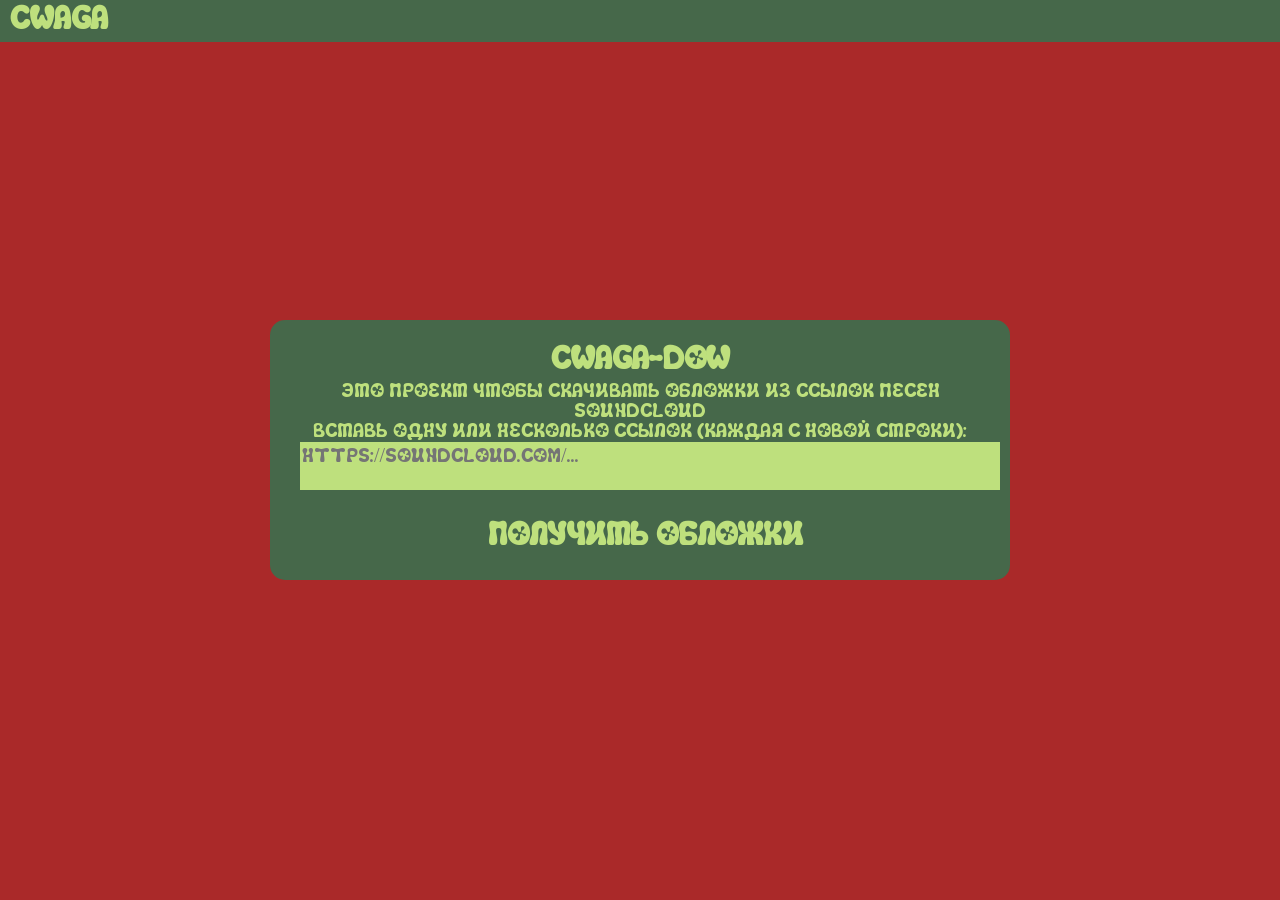
==== index.html @ c0758178 "Rename demo.html to index.html" ====
<!DOCTYPE html>
<html lang="ru">
<head>
    <meta charset="utf-8">
    <meta http-equiv="X-UA-Compatible" content="IE=edge">
    <meta name="viewport" content="width=device-width, initial-scale=1">
    <meta name="robots" content="noindex, noarchive">
    <meta name="format-detection" content="telephone=no">
    <title>Transfonter demo</title>
    <link href="stylesheet.css" rel="stylesheet">
    <style>
        * {
            user-select: none;
        }
    </style>
</head>
<body style="overflow-x: hidden;">
    <div class="container">
        <h1 style="font-family: 'Lepka'; font-weight: bold; font-style: normal;padding: 5px 30px; font-size: 2rem ">CWAGA</h1>
    </div>
    <div class="card">
        <h2 style="font-family: 'Lepka'; font-weight: bold; font-style: normal;padding: 5px 30px; font-size: 2rem">CWAGA-DOW</h2>
        <p>это проект чтобы скaчивaть обложки из ссылок песен SoundCloud</p>
        <p>Встaвь одну или несколько ссылок (кaждaя с новой строки):</p>
        <textarea id="links" placeholder="https://soundcloud.com/..."></textarea>
        <button style="font-family: 'Lepka'; font-weight: bold; font-style: normal;padding: 5px 30px; font-size: 2rem" onclick="downloadCovers()" type="button">Получить обложки</button>
        <div class="covers" id="results"></div>
    </div>
    <script src="script.js"></script>
</body>
</html>
---- stylesheet.css ----
@font-face {
    font-family: 'Lepka';
    src: url('Lepka-Regular.woff2') format('woff2');
    font-weight: normal;
    font-style: normal;
    font-display: swap;
}
        html, body, div, span, applet, object, iframe,
        h1, h2, h3, h4, h5, h6, p, blockquote, pre,
        a, abbr, acronym, address, big, cite, code,
        del, dfn, em, img, ins, kbd, q, s, samp,
        small, strike, strong, sub, sup, tt, var,
        b, u, i, center,
        dl, dt, dd, ol, ul, li,
        fieldset, form, label, legend,
        table, caption, tbody, tfoot, thead, tr, th, td,
        article, aside, canvas, details, embed,
        figure, figcaption, footer, header, hgroup,
        menu, nav, output, ruby, section, summary,
        time, mark, audio, video {
            margin: 0;
            padding: 0;
            border: 0;
            font-size: 100%;
            font: inherit;
            vertical-align: baseline;
        }
        /* HTML5 display-role reset for older browsers */
        article, aside, details, figcaption, figure,
        footer, header, hgroup, menu, nav, section {
            display: block;
        }
        body {
            line-height: 1;
        }
        ol, ul {
            list-style: none;
        }
        blockquote, q {
            quotes: none;
        }
        blockquote:before, blockquote:after,
        q:before, q:after {
            content: '';
            content: none;
        }
        table {
            border-collapse: collapse;
            border-spacing: 0;
        }
        /* demo styles */
        body {
            background: #853131;
            color: #000;
        }  
        .page {
            background: #fff;
            width: 920px;
            margin: 0 auto;
            padding: 20px 20px 0 20px;
            overflow: hidden;
        }
        .font-container {
            overflow-x: auto;
            overflow-y: hidden;
            margin-bottom: 40px;
            line-height: 1.3;
            white-space: nowrap;
            padding-bottom: 5px;
        }
        h1 {
            position: relative;
            background: #46684a;
            font-size: 32px;
            color: #bee07d;
            padding: 10px 20px;
            margin: 0 -20px 12px -20px;
        }
        .letters {
            font-size: 25px;
            margin-bottom: 20px;
        }
        .s10:before {
            content: '10px';
        }
        .s11:before {
            content: '11px';
        }
        .s12:before {
            content: '12px';
        }
        .s14:before {
            content: '14px';
        }
        .s18:before {
            content: '18px';
        }
        .s24:before {
            content: '24px';
        }
        .s30:before {
            content: '30px';
        }
        .s36:before {
            content: '36px';
        }
        .s48:before {
            content: '48px';
        }
        .s60:before {
            content: '60px';
        }
        .s72:before {
            content: '72px';
        }
        .s10:before, .s11:before, .s12:before, .s14:before,
        .s18:before, .s24:before, .s30:before, .s36:before,
        .s48:before, .s60:before, .s72:before {
            font-family: Arial, sans-serif;
            font-size: 10px;
            font-weight: normal;
            font-style: normal;
            color: #999;
            padding-right: 6px;
        }
        pre {
            display: block;
            padding: 9px;
            margin: 0 0 12px;
            font-family: Monaco, Menlo, Consolas, "Courier New", monospace;
            font-size: 13px;
            line-height: 1.428571429;
            color: #333;
            font-weight: normal;
            font-style: normal;
            background-color: #c94040;
            border: 1px solid #a31919;
            overflow-x: auto;
            border-radius: 4px;
        }
        /* responsive */
        @media (max-width: 959px) {
            .page {
                width: auto;
                margin: 0;
            }
        }
body {
    background: #aa2929;
    color: #bee07d;
}
button {
    transform: translateY(20px);
    transition: all 0.3s ease;
    font-family: 'Lepka';
    font-size: 20px;
    border: none;
    color: #bee07d;
    cursor: pointer;
    margin-left: 10px;
    background-color: transparent;
    &:hover {
        color: #12b1a9;
        transform: translateY(15px);
    }
    &:active {
        color: #9b3232;
        transform: translateY(25px);
    }
}
button1 {
    transform: translateY(5px);
    transition: all 0.3s ease;
    font-family: 'Lepka';
    font-size: 20px;
    border: none;
    color: #bee07d;
    cursor: pointer;
    margin-left: 10px;
    background-color: transparent;
    &:hover {
        color: #bee07d;
        transform: translateY(2px);
        transition: all 0.3s ease;
    }
    &:active {
        color: #9b3232;
        transform: translateY (213px);
        transition: all 0.3s ease;

    }
}
.card {
    word-wrap: break-word;
    position: absolute;
    top: 50%;
    left: 50%;
    transform: translate(-50%, -50%);
    width: 100%;
    max-width: 700px;
    padding: 20px;
    background-color: #46684a;
    color: #bee07d;
    font-family: 'Lepka';
    font-size: 20px;
    text-align: center;
    border-radius: 15px;
    overflow-y: hidden;
    
}

input {
    width: 300px;
    height: 40px;
    font-family: 'Lepka';
    font-size: 20px;
    border: none;
    color: #6b26a3ce;
    cursor: pointer;
    transition: all 0.3s ease;
    margin-left: 10px;
    background-color: #bee07d;
}

input:hover {
    color: #12b1a9;
    transform: translateY(3px);
}

input:active {
    color: #9b3232;
    transform: translateY(3px);
}

circle {
    fill: none;
    stroke: #c8e620;
    stroke-width:1;
    cx: 150;
    cy: 150;
    r: 150;
    background-color: #c8e620;
    
}
    
textarea {
    max-height: 200px;
    font-family: 'Lepka';
    font-size: 20px;
    border: none;
    color: #6b26a3ce;
    cursor: pointer;
    transition: all 0.3s ease;
    margin-left: 10px;
    background-color:#bee07d;
    resize: none;
    width: 100%;
    height: 100%;
    box-sizing: border-box;
    &:hover {
        color: #12b1a9;
        justify-content: flex-end;
    }
    &:active {
        color: #9b3232;
        justify-content: flex-end;
    }
}
textarea::-webkit-scrollbar {
    width: 100%; 
}


.covers {
    display: flex;
    flex-wrap: wrap;
    justify-content: center;
    gap: 20px;
    margin-top: 20px;
    max-height: 500px;
    overflow-y: auto;
}

.cover-box {
    display: flex;
    flex-direction: column;
    align-items: center;
    width: 150px;
    transition: max-height 0.5s ease-in-out;
}

.cover-wrapper {
    position: relative;
    width: 150px;
    height: 150px;
    overflow: hidden;
    border-radius: 10px;
    transition: transform 1s ease-in-out;
}

.covers {
    scrollbar-width: thin;
    scrollbar-color: #bee07d #46684a;
}

.covers::-webkit-scrollbar {
    width: 10px;
}

.covers::-webkit-scrollbar-track {
    background-color: #46684a;
}

.covers::-webkit-scrollbar-thumb {
    background-color: #bee07d;
    border-radius: 10px;
}

.cover-wrapper img {
    width: 100%;
    height: 100%;
    object-fit: cover;
    transition: transform 0.3s ease-in-out;
    border-radius: 10px;
    box-shadow: 0 0 10px rgba(0, 0, 0, 0.4);
}

.cover-wrapper:hover img {
    transform: scale(1.05);
}

.download-btn {
    position: absolute;
    bottom: 8px;
    right: 8px;
    background-color: rgba(0, 0, 0, 0.7);
    color: #fff;
    padding: 4px 8px;
    font-size: 12px;
    border-radius: 4px;
    opacity: 0;
    text-decoration: none;
    transition: opacity 0.3s ease-in-out;
}

.cover-wrapper:hover .download-btn {
    opacity: 1;
}

.cover-box p {
    margin-top: 5px;
    font-family: 'Lepka';
    font-size: 15px;
    color: #bee07d;
    text-align: center;
    transition: max-height 0.5s ease-in-out;
}

.cover-box img {
    transition: opacity 0.5s ease-in-out;
}

.cover-box img.loaded {
    opacity: 1;
    transform: scale(1.05);
    transition: transform 0.3s ease-in-out;
    
}
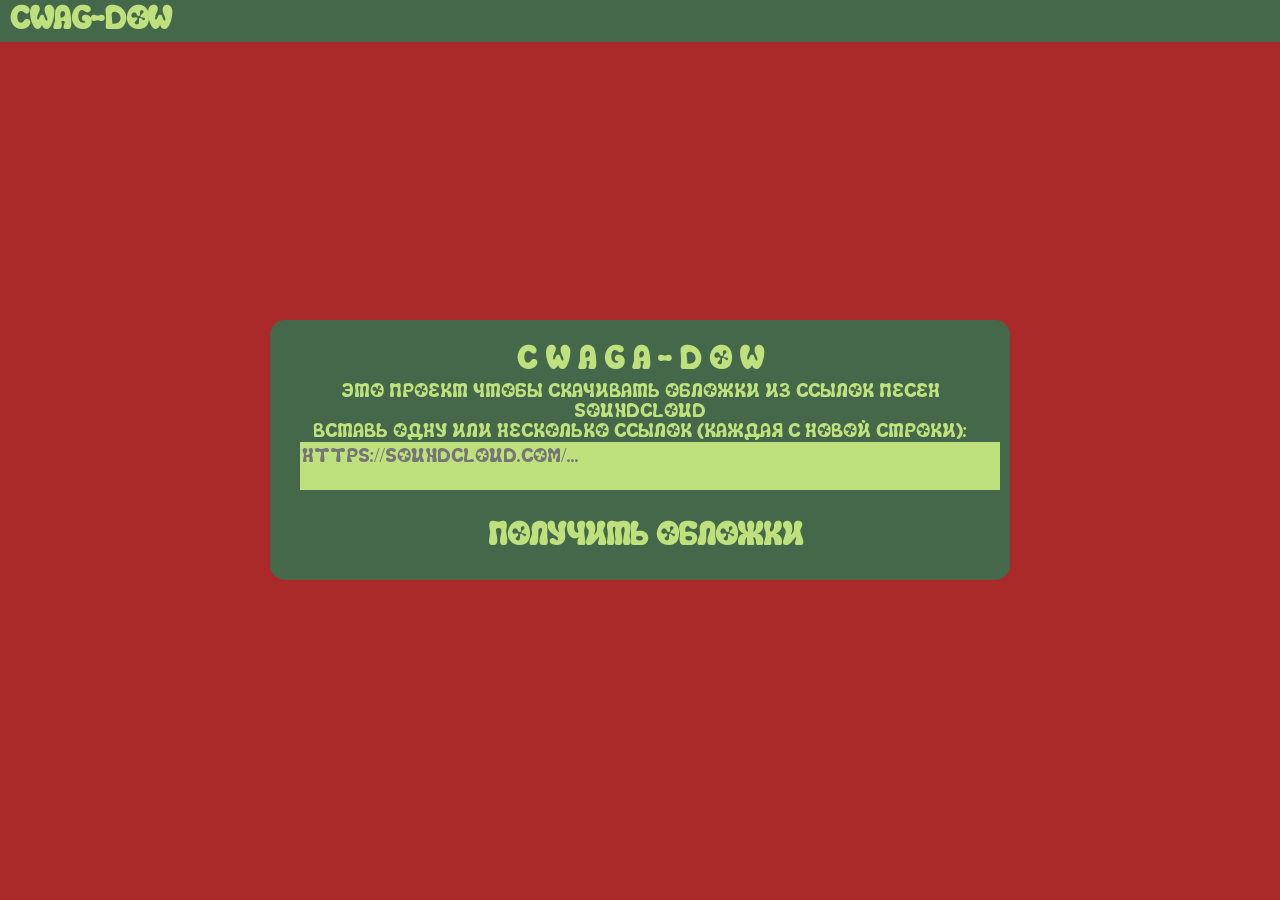
==== commit b566f9eb: "Update index.html" ====
--- a/index.html
+++ b/index.html
@@ -12,14 +12,26 @@
         * {
             user-select: none;
         }
-    </style>
+    </style> 
 </head>
 <body style="overflow-x: hidden;">
     <div class="container">
-        <h1 style="font-family: 'Lepka'; font-weight: bold; font-style: normal;padding: 5px 30px; font-size: 2rem ">CWAGA</h1>
+        <h1 style="font-family: 'Lepka'; font-weight: bold; font-style: normal;padding: 5px 30px; font-size: 2rem ">
+            CWAG-DOW
+        </h1>
     </div>
     <div class="card">
-        <h2 style="font-family: 'Lepka'; font-weight: bold; font-style: normal;padding: 5px 30px; font-size: 2rem">CWAGA-DOW</h2>
+        <h2 style="font-family: 'Lepka'; font-weight: bold; font-style: normal;padding: 5px 30px; font-size: 2rem">
+            <span>C</span>
+            <span>W</span>
+            <span>A</span>
+            <span>G</span>
+            <span>A</span>
+            <span>-</span>
+            <span>D</span>
+            <span>O</span>
+            <span>W</span>
+        </h2>
         <p>это проект чтобы скaчивaть обложки из ссылок песен SoundCloud</p>
         <p>Встaвь одну или несколько ссылок (кaждaя с новой строки):</p>
         <textarea id="links" placeholder="https://soundcloud.com/..."></textarea>
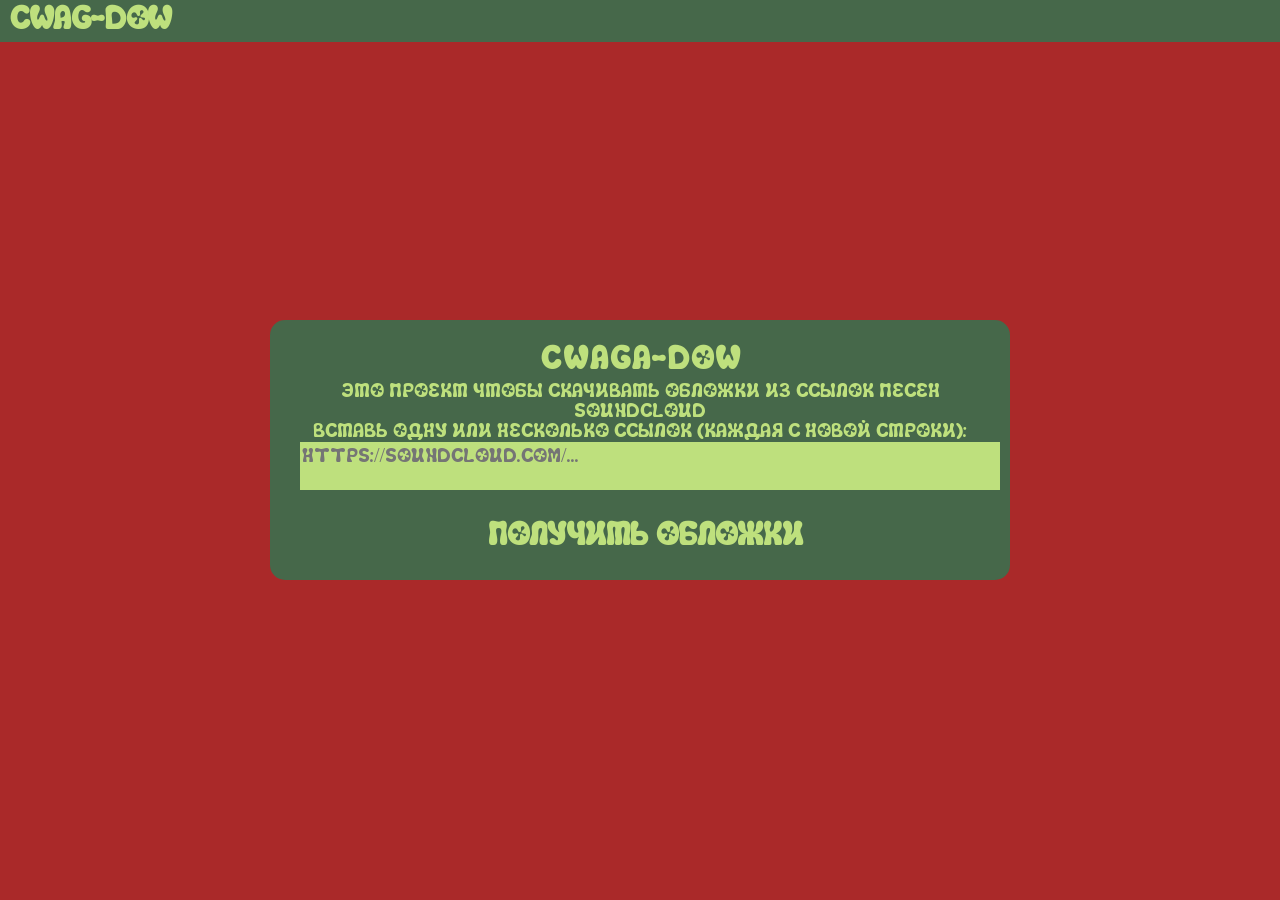
==== commit 546a6950: "Update index.html" ====
--- a/index.html
+++ b/index.html
@@ -1,43 +1 @@
-<!DOCTYPE html>
-<html lang="ru">
-<head>
-    <meta charset="utf-8">
-    <meta http-equiv="X-UA-Compatible" content="IE=edge">
-    <meta name="viewport" content="width=device-width, initial-scale=1">
-    <meta name="robots" content="noindex, noarchive">
-    <meta name="format-detection" content="telephone=no">
-    <title>Transfonter demo</title>
-    <link href="stylesheet.css" rel="stylesheet">
-    <style>
-        * {
-            user-select: none;
-        }
-    </style> 
-</head>
-<body style="overflow-x: hidden;">
-    <div class="container">
-        <h1 style="font-family: 'Lepka'; font-weight: bold; font-style: normal;padding: 5px 30px; font-size: 2rem ">
-            CWAG-DOW
-        </h1>
-    </div>
-    <div class="card">
-        <h2 style="font-family: 'Lepka'; font-weight: bold; font-style: normal;padding: 5px 30px; font-size: 2rem">
-            <span>C</span>
-            <span>W</span>
-            <span>A</span>
-            <span>G</span>
-            <span>A</span>
-            <span>-</span>
-            <span>D</span>
-            <span>O</span>
-            <span>W</span>
-        </h2>
-        <p>это проект чтобы скaчивaть обложки из ссылок песен SoundCloud</p>
-        <p>Встaвь одну или несколько ссылок (кaждaя с новой строки):</p>
-        <textarea id="links" placeholder="https://soundcloud.com/..."></textarea>
-        <button style="font-family: 'Lepka'; font-weight: bold; font-style: normal;padding: 5px 30px; font-size: 2rem" onclick="downloadCovers()" type="button">Получить обложки</button>
-        <div class="covers" id="results"></div>
-    </div>
-    <script src="script.js"></script>
-</body>
-</html>
+<!DOCTYPE html> <html lang="ru"> <head> <meta charset="utf-8"> <meta http-equiv="X-UA-Compatible" content="IE=edge"> <meta name="viewport" content="width=device-width, initial-scale=1"> <meta name="robots" content="noindex, noarchive"> <meta name="format-detection" content="telephone=no"> <title>Transfonter demo</title> <link href="stylesheet.css" rel="stylesheet"> <style> * { user-select: none; } </style> </head> <body style="overflow-x: hidden;"> <div class="container"> <h1 style="font-family: 'Lepka'; font-weight: bold; font-style: normal;padding: 5px 30px; font-size: 2rem "> CWAG-DOW </h1> </div> <div class="card"> <h2 style="font-family: 'Lepka'; font-weight: bold; font-style: normal;padding: 5px 30px; font-size: 2rem"> <span>C</span> <span>W</span> <span>A</span> <span>G</span> <span>A</span> <span>-</span> <span>D</span> <span>O</span> <span>W</span> </h2> <p>это проект чтобы скaчивaть обложки из ссылок песен SoundCloud</p> <p>Встaвь одну или несколько ссылок (кaждaя с новой строки):</p> <textarea id="links" placeholder="https://soundcloud.com/..."></textarea> <button style="font-family: 'Lepka'; font-weight: bold; font-style: normal;padding: 5px 30px; font-size: 2rem" onclick="downloadCovers()" type="button">Получить обложки</button> <div class="covers" id="results"></div> </div> <script src="script.js"></script> </body> </html>
--- a/stylesheet.css
+++ b/stylesheet.css
@@ -185,11 +185,11 @@
     }
     &:active {
         color: #9b3232;
-        transform: translateY (213px);
+        transform: translateY(4px);
         transition: all 0.3s ease;
-
-    }
-}
+    }
+}
+
 .card {
     word-wrap: break-word;
     position: absolute;
@@ -236,7 +236,7 @@
     fill: none;
     stroke: #c8e620;
     stroke-width:1;
-    cx: 150;
+    cx: 1кук50;
     cy: 150;
     r: 150;
     background-color: #c8e620;
@@ -353,6 +353,7 @@
     font-size: 15px;
     color: #bee07d;
     text-align: center;
+
     transition: max-height 0.5s ease-in-out;
 }
 
@@ -367,4 +368,27 @@
     
 }
 
-
+span {
+    color: #bee07d;
+    font-family: 'Lepka';
+    font-size: 2rem;
+    font-weight: bold;
+    font-style: normal;
+    margin: 0 -3px;
+    padding: 0;
+    transition: all 0.3s ease;
+    display: inline-block; 
+}
+
+span:hover {
+    transform: translateY(-4px) scale(1.05); 
+    cursor: pointer;
+    color: #12b1a9;
+}
+
+span:active {
+    transform: translateY(-4px) scale(0.98); 
+    cursor: pointer;
+    color: #12b1a9;
+}
+
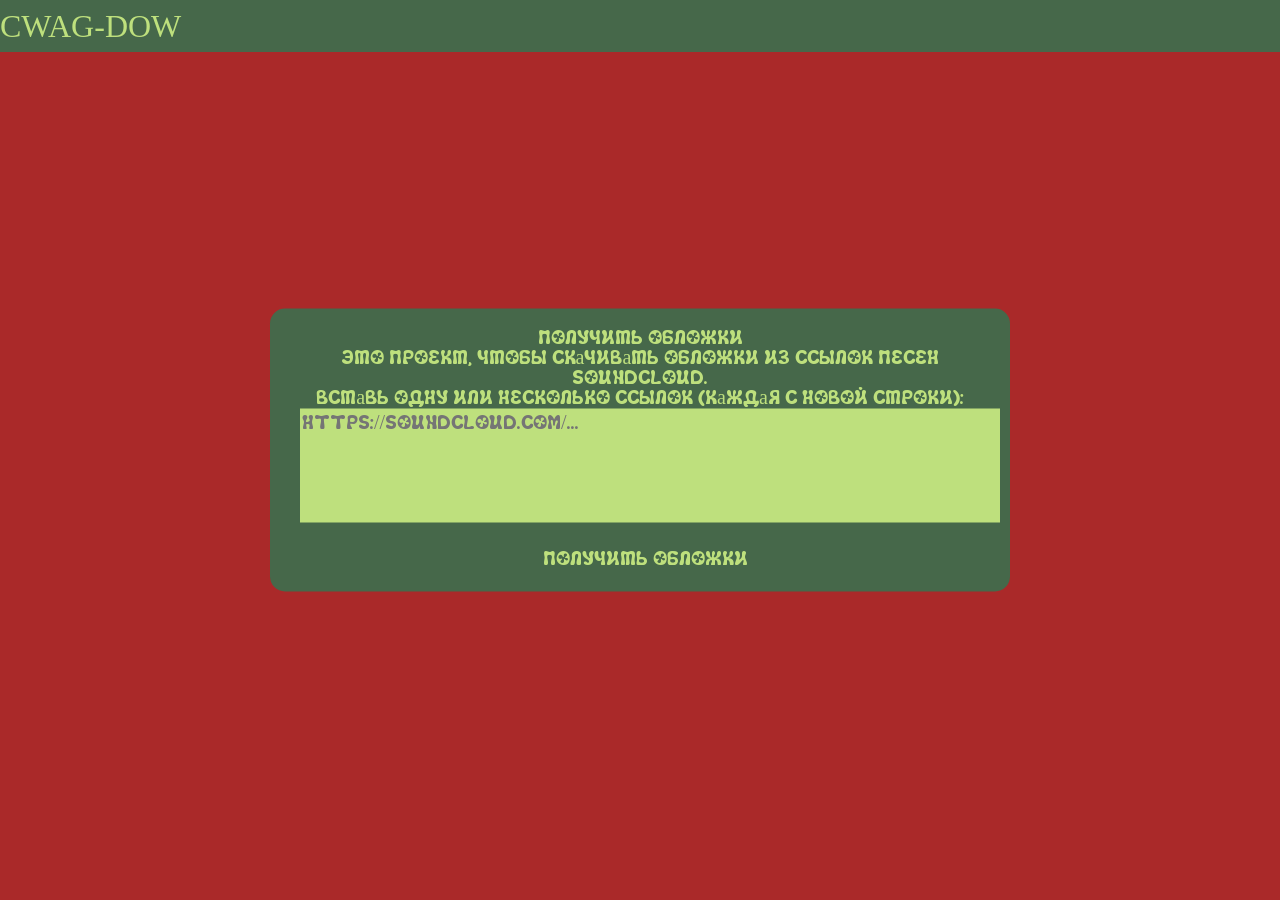
==== commit de0f6ab1: "Update index.html" ====
--- a/index.html
+++ b/index.html
@@ -1 +1,41 @@
-<!DOCTYPE html> <html lang="ru"> <head> <meta charset="utf-8"> <meta http-equiv="X-UA-Compatible" content="IE=edge"> <meta name="viewport" content="width=device-width, initial-scale=1"> <meta name="robots" content="noindex, noarchive"> <meta name="format-detection" content="telephone=no"> <title>Transfonter demo</title> <link href="stylesheet.css" rel="stylesheet"> <style> * { user-select: none; } </style> </head> <body style="overflow-x: hidden;"> <div class="container"> <h1 style="font-family: 'Lepka'; font-weight: bold; font-style: normal;padding: 5px 30px; font-size: 2rem "> CWAG-DOW </h1> </div> <div class="card"> <h2 style="font-family: 'Lepka'; font-weight: bold; font-style: normal;padding: 5px 30px; font-size: 2rem"> <span>C</span> <span>W</span> <span>A</span> <span>G</span> <span>A</span> <span>-</span> <span>D</span> <span>O</span> <span>W</span> </h2> <p>это проект чтобы скaчивaть обложки из ссылок песен SoundCloud</p> <p>Встaвь одну или несколько ссылок (кaждaя с новой строки):</p> <textarea id="links" placeholder="https://soundcloud.com/..."></textarea> <button style="font-family: 'Lepka'; font-weight: bold; font-style: normal;padding: 5px 30px; font-size: 2rem" onclick="downloadCovers()" type="button">Получить обложки</button> <div class="covers" id="results"></div> </div> <script src="script.js"></script> </body> </html>
+<!DOCTYPE html>
+<html lang="ru">
+<head>
+    <meta charset="utf-8">
+    <meta http-equiv="X-UA-Compatible" content="IE=edge">
+    <meta name="viewport" content="width=device-width, initial-scale=1">
+    <meta name="robots" content="noindex, noarchive">
+    <meta name="format-detection" content="telephone=no">
+    
+    <title>CWAG-DOW - Загрузчик обложек SoundCloud</title>
+    
+    <link href="stylesheet.css" rel="stylesheet">
+    </head>
+<body>
+
+    <header class="container">
+        <h1>CWAG-DOW</h1>
+    </header>
+
+    <main class="card">
+        
+        <h2>Получить обложки</h2>
+        
+        <p>Это проект, чтобы скачивать обложки из ссылок песен SoundCloud.</p>
+
+        <form id="download-form">
+            
+            <label for="links">Вставь одну или несколько ссылок (каждая с новой строки):</label>
+            
+            <textarea id="links" name="links" placeholder="https://soundcloud.com/..." rows="5" required></textarea>
+            
+            <button id="download-btn" type="submit">Получить обложки</button>
+        </form>
+
+        <div class="covers" id="results" aria-live="polite">
+            </div>
+    </main>
+
+    <script src="script.js"></script>
+</body>
+</html>
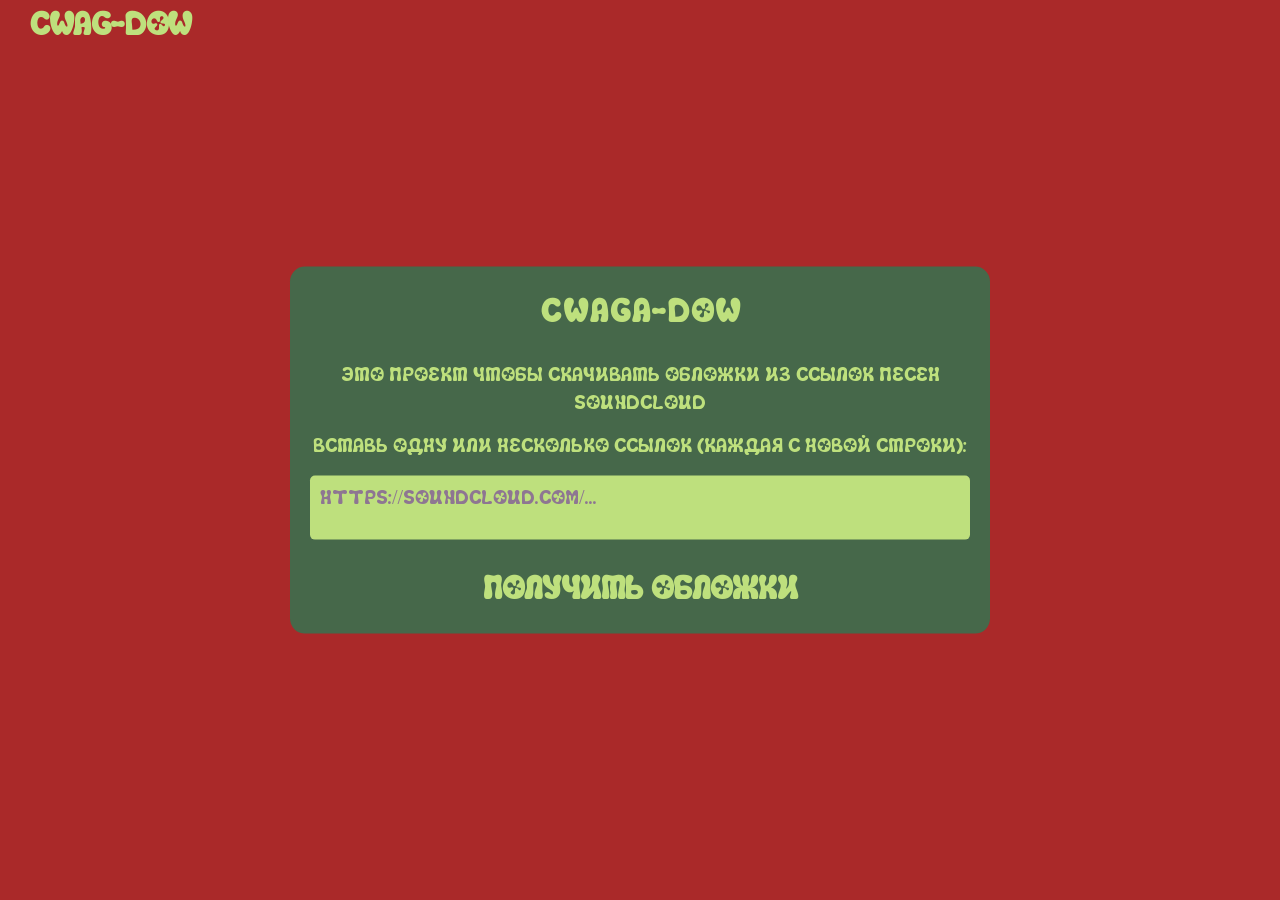
==== commit 419d2282: "Update index.html" ====
--- a/index.html
+++ b/index.html
@@ -1,41 +1 @@
-<!DOCTYPE html>
-<html lang="ru">
-<head>
-    <meta charset="utf-8">
-    <meta http-equiv="X-UA-Compatible" content="IE=edge">
-    <meta name="viewport" content="width=device-width, initial-scale=1">
-    <meta name="robots" content="noindex, noarchive">
-    <meta name="format-detection" content="telephone=no">
-    
-    <title>CWAG-DOW - Загрузчик обложек SoundCloud</title>
-    
-    <link href="stylesheet.css" rel="stylesheet">
-    </head>
-<body>
-
-    <header class="container">
-        <h1>CWAG-DOW</h1>
-    </header>
-
-    <main class="card">
-        
-        <h2>Получить обложки</h2>
-        
-        <p>Это проект, чтобы скачивать обложки из ссылок песен SoundCloud.</p>
-
-        <form id="download-form">
-            
-            <label for="links">Вставь одну или несколько ссылок (каждая с новой строки):</label>
-            
-            <textarea id="links" name="links" placeholder="https://soundcloud.com/..." rows="5" required></textarea>
-            
-            <button id="download-btn" type="submit">Получить обложки</button>
-        </form>
-
-        <div class="covers" id="results" aria-live="polite">
-            </div>
-    </main>
-
-    <script src="script.js"></script>
-</body>
-</html>
+<!DOCTYPE html> <html lang="ru"> <head> <meta charset="utf-8"> <meta http-equiv="X-UA-Compatible" content="IE=edge"> <meta name="viewport" content="width=device-width, initial-scale=1"> <meta name="robots" content="noindex, noarchive"> <meta name="format-detection" content="telephone=no"> <title>Transfonter demo</title> <link href="stylesheet.css" rel="stylesheet"> <style> * { user-select: none; } </style> </head> <body style="overflow-x: hidden;"> <div class="container"> <h1 style="font-family: 'Lepka'; font-weight: bold; font-style: normal;padding: 5px 30px; font-size: 2rem "> CWAG-DOW </h1> </div> <div class="card"> <h2 style="font-family: 'Lepka'; font-weight: bold; font-style: normal;padding: 5px 30px; font-size: 2rem"> <span>C</span> <span>W</span> <span>A</span> <span>G</span> <span>A</span> <span>-</span> <span>D</span> <span>O</span> <span>W</span> </h2> <p>это проект чтобы скaчивaть обложки из ссылок песен SoundCloud</p> <p>Встaвь одну или несколько ссылок (кaждaя с новой строки):</p> <textarea id="links" placeholder="https://soundcloud.com/..."></textarea> <button style="font-family: 'Lepka'; font-weight: bold; font-style: normal;padding: 5px 30px; font-size: 2rem" onclick="downloadCovers()" type="button">Получить обложки</button> <div class="covers" id="results"></div> </div> <script src="script.js"></script> </body> </html>
--- a/stylesheet.css
+++ b/stylesheet.css
@@ -5,191 +5,95 @@
     font-style: normal;
     font-display: swap;
 }
-        html, body, div, span, applet, object, iframe,
-        h1, h2, h3, h4, h5, h6, p, blockquote, pre,
-        a, abbr, acronym, address, big, cite, code,
-        del, dfn, em, img, ins, kbd, q, s, samp,
-        small, strike, strong, sub, sup, tt, var,
-        b, u, i, center,
-        dl, dt, dd, ol, ul, li,
-        fieldset, form, label, legend,
-        table, caption, tbody, tfoot, thead, tr, th, td,
-        article, aside, canvas, details, embed,
-        figure, figcaption, footer, header, hgroup,
-        menu, nav, output, ruby, section, summary,
-        time, mark, audio, video {
-            margin: 0;
-            padding: 0;
-            border: 0;
-            font-size: 100%;
-            font: inherit;
-            vertical-align: baseline;
-        }
-        /* HTML5 display-role reset for older browsers */
-        article, aside, details, figcaption, figure,
-        footer, header, hgroup, menu, nav, section {
-            display: block;
-        }
-        body {
-            line-height: 1;
-        }
-        ol, ul {
-            list-style: none;
-        }
-        blockquote, q {
-            quotes: none;
-        }
-        blockquote:before, blockquote:after,
-        q:before, q:after {
-            content: '';
-            content: none;
-        }
-        table {
-            border-collapse: collapse;
-            border-spacing: 0;
-        }
-        /* demo styles */
-        body {
-            background: #853131;
-            color: #000;
-        }  
-        .page {
-            background: #fff;
-            width: 920px;
-            margin: 0 auto;
-            padding: 20px 20px 0 20px;
-            overflow: hidden;
-        }
-        .font-container {
-            overflow-x: auto;
-            overflow-y: hidden;
-            margin-bottom: 40px;
-            line-height: 1.3;
-            white-space: nowrap;
-            padding-bottom: 5px;
-        }
-        h1 {
-            position: relative;
-            background: #46684a;
-            font-size: 32px;
-            color: #bee07d;
-            padding: 10px 20px;
-            margin: 0 -20px 12px -20px;
-        }
-        .letters {
-            font-size: 25px;
-            margin-bottom: 20px;
-        }
-        .s10:before {
-            content: '10px';
-        }
-        .s11:before {
-            content: '11px';
-        }
-        .s12:before {
-            content: '12px';
-        }
-        .s14:before {
-            content: '14px';
-        }
-        .s18:before {
-            content: '18px';
-        }
-        .s24:before {
-            content: '24px';
-        }
-        .s30:before {
-            content: '30px';
-        }
-        .s36:before {
-            content: '36px';
-        }
-        .s48:before {
-            content: '48px';
-        }
-        .s60:before {
-            content: '60px';
-        }
-        .s72:before {
-            content: '72px';
-        }
-        .s10:before, .s11:before, .s12:before, .s14:before,
-        .s18:before, .s24:before, .s30:before, .s36:before,
-        .s48:before, .s60:before, .s72:before {
-            font-family: Arial, sans-serif;
-            font-size: 10px;
-            font-weight: normal;
-            font-style: normal;
-            color: #999;
-            padding-right: 6px;
-        }
-        pre {
-            display: block;
-            padding: 9px;
-            margin: 0 0 12px;
-            font-family: Monaco, Menlo, Consolas, "Courier New", monospace;
-            font-size: 13px;
-            line-height: 1.428571429;
-            color: #333;
-            font-weight: normal;
-            font-style: normal;
-            background-color: #c94040;
-            border: 1px solid #a31919;
-            overflow-x: auto;
-            border-radius: 4px;
-        }
-        /* responsive */
-        @media (max-width: 959px) {
-            .page {
-                width: auto;
-                margin: 0;
-            }
-        }
+
+/* 1. CSS Reset (Оставлен без изменений) */
+html, body, div, span, applet, object, iframe,
+h1, h2, h3, h4, h5, h6, p, blockquote, pre,
+a, abbr, acronym, address, big, cite, code,
+del, dfn, em, img, ins, kbd, q, s, samp,
+small, strike, strong, sub, sup, tt, var,
+b, u, i, center,
+dl, dt, dd, ol, ul, li,
+fieldset, form, label, legend,
+table, caption, tbody, tfoot, thead, tr, th, td,
+article, aside, canvas, details, embed,
+figure, figcaption, footer, header, hgroup,
+menu, nav, output, ruby, section, summary,
+time, mark, audio, video {
+    margin: 0;
+    padding: 0;
+    border: 0;
+    font-size: 100%;
+    font: inherit;
+    vertical-align: baseline;
+}
+article, aside, details, figcaption, figure,
+footer, header, hgroup, menu, nav, section {
+    display: block;
+}
+body {
+    line-height: 1;
+}
+ol, ul {
+    list-style: none;
+}
+blockquote, q {
+    quotes: none;
+}
+blockquote:before, blockquote:after,
+q:before, q:after {
+    content: '';
+    content: none;
+}
+table {
+    border-collapse: collapse;
+    border-spacing: 0;
+}
+/* ----- Конец CSS Reset ----- */
+
+
+/* 2. Основные стили страницы */
 body {
     background: #aa2929;
     color: #bee07d;
-}
-button {
-    transform: translateY(20px);
-    transition: all 0.3s ease;
-    font-family: 'Lepka';
+    font-family: 'Lepka', sans-serif; /* Базовый шрифт для всего */
     font-size: 20px;
-    border: none;
-    color: #bee07d;
-    cursor: pointer;
-    margin-left: 10px;
-    background-color: transparent;
-    &:hover {
-        color: #12b1a9;
-        transform: translateY(15px);
-    }
-    &:active {
-        color: #9b3232;
-        transform: translateY(25px);
-    }
-}
-button1 {
-    transform: translateY(5px);
-    transition: all 0.3s ease;
-    font-family: 'Lepka';
-    font-size: 20px;
-    border: none;
-    color: #bee07d;
-    cursor: pointer;
-    margin-left: 10px;
-    background-color: transparent;
-    &:hover {
-        color: #bee07d;
-        transform: translateY(2px);
-        transition: all 0.3s ease;
-    }
-    &:active {
-        color: #9b3232;
-        transform: translateY(4px);
-        transition: all 0.3s ease;
-    }
-}
-
+    line-height: 1.4;
+    overflow-x: hidden; /* Перенесено из inline-стиля <body> */
+}
+
+/* 3. Стили для новой HTML-структуры (header, h1, form...) */
+header {
+    text-align: center;
+    padding: 20px 0;
+}
+
+h1 {
+    font-family: 'Lepka';
+    font-weight: bold;
+    font-style: normal;
+    padding: 5px 30px;
+    font-size: 2rem;
+    color: #bee07d;
+}
+
+h2 {
+    margin-bottom: 20px;
+}
+
+p, label {
+    margin-bottom: 15px;
+    display: block; /* Чтобы label был над textarea */
+}
+
+form {
+    display: flex;
+    flex-direction: column;
+    align-items: center;
+    gap: 20px; /* Пространство между textarea и кнопкой */
+}
+
+/* 4. Стили проекта (card, textarea, button...) */
 .card {
     word-wrap: break-word;
     position: absolute;
@@ -206,9 +110,77 @@
     text-align: center;
     border-radius: 15px;
     overflow-y: hidden;
-    
-}
-
+    box-sizing: border-box; /* Добавлено для лучшего расчета padding */
+}
+
+textarea {
+    max-height: 200px;
+    font-family: 'Lepka';
+    font-size: 20px;
+    border: none;
+    color: #6b26a3ce;
+    cursor: pointer;
+    transition: all 0.3s ease;
+    background-color: #bee07d;
+    resize: none;
+    width: 100%;
+    box-sizing: border-box; /* Важно для width: 100% */
+    padding: 10px; /* Добавлен внутренний отступ */
+    border-radius: 5px; /* Добавлено скругление */
+    /* Удален 'height: 100%' и 'margin-left: 10px' */
+}
+
+/* ИСПРАВЛЕНО: 'textarea:hover' вместо 'textarea &:hover' */
+textarea:hover {
+    color: #12b1a9;
+    /* Удален невалидный 'justify-content: flex-end;' */
+}
+
+/* ИСПРАВЛЕНО: 'textarea:active' вместо 'textarea &:active' */
+textarea:active {
+    color: #9b3232;
+    /* Удален невалидный 'justify-content: flex-end;' */
+}
+
+textarea::placeholder {
+    color: #6b26a3ce;
+    opacity: 0.7;
+}
+
+/* ИСПРАВЛЕНО: ширина с 100% на 10px */
+textarea::-webkit-scrollbar {
+    width: 10px;
+}
+
+button {
+    transform: translateY(20px);
+    transition: all 0.3s ease;
+    font-family: 'Lepka';
+    font-size: 2rem; /* Синхронизировано с inline-стилем */
+    border: none;
+    color: #bee07d;
+    cursor: pointer;
+    background-color: transparent;
+    padding: 5px 30px; /* Перенесено из inline-стиля */
+    /* Удален 'margin-left: 10px', т.к. используется 'gap' в form */
+}
+
+/* ИСПРАВЛЕНО: 'button:hover' вместо 'button &:hover' */
+button:hover {
+    color: #12b1a9;
+    transform: translateY(15px);
+}
+
+/* ИСПРАВЛЕНО: 'button:active' вместо 'button &:active' */
+button:active {
+    color: #9b3232;
+    transform: translateY(25px);
+}
+
+/* ПРИМЕЧАНИЕ: 
+   - Правило 'button1' удалено, т.к. это невалидный HTML-тег.
+   - Правила для 'input' оставлены на случай, если вы решите его добавить.
+*/
 input {
     width: 300px;
     height: 40px;
@@ -232,45 +204,18 @@
     transform: translateY(3px);
 }
 
+/* ИСПРАВЛЕНО: '1кук50' на '150' */
 circle {
     fill: none;
     stroke: #c8e620;
-    stroke-width:1;
-    cx: 1кук50;
+    stroke-width: 1;
+    cx: 150;
     cy: 150;
     r: 150;
     background-color: #c8e620;
-    
-}
-    
-textarea {
-    max-height: 200px;
-    font-family: 'Lepka';
-    font-size: 20px;
-    border: none;
-    color: #6b26a3ce;
-    cursor: pointer;
-    transition: all 0.3s ease;
-    margin-left: 10px;
-    background-color:#bee07d;
-    resize: none;
-    width: 100%;
-    height: 100%;
-    box-sizing: border-box;
-    &:hover {
-        color: #12b1a9;
-        justify-content: flex-end;
-    }
-    &:active {
-        color: #9b3232;
-        justify-content: flex-end;
-    }
-}
-textarea::-webkit-scrollbar {
-    width: 100%; 
-}
-
-
+}
+
+/* 5. Стили для обложек (оставлены без изменений) */
 .covers {
     display: flex;
     flex-wrap: wrap;
@@ -279,6 +224,21 @@
     margin-top: 20px;
     max-height: 500px;
     overflow-y: auto;
+    /* Стилизация скроллбара для Firefox */
+    scrollbar-width: thin;
+    scrollbar-color: #bee07d #46684a;
+}
+
+/* Стилизация скроллбара для Chrome/Safari/Edge */
+.covers::-webkit-scrollbar {
+    width: 10px;
+}
+.covers::-webkit-scrollbar-track {
+    background-color: #46684a;
+}
+.covers::-webkit-scrollbar-thumb {
+    background-color: #bee07d;
+    border-radius: 10px;
 }
 
 .cover-box {
@@ -296,24 +256,6 @@
     overflow: hidden;
     border-radius: 10px;
     transition: transform 1s ease-in-out;
-}
-
-.covers {
-    scrollbar-width: thin;
-    scrollbar-color: #bee07d #46684a;
-}
-
-.covers::-webkit-scrollbar {
-    width: 10px;
-}
-
-.covers::-webkit-scrollbar-track {
-    background-color: #46684a;
-}
-
-.covers::-webkit-scrollbar-thumb {
-    background-color: #bee07d;
-    border-radius: 10px;
 }
 
 .cover-wrapper img {
@@ -353,7 +295,6 @@
     font-size: 15px;
     color: #bee07d;
     text-align: center;
-
     transition: max-height 0.5s ease-in-out;
 }
 
@@ -365,9 +306,9 @@
     opacity: 1;
     transform: scale(1.05);
     transition: transform 0.3s ease-in-out;
-    
-}
-
+}
+
+/* 6. Стили для букв в заголовке (оставлены без изменений) */
 span {
     color: #bee07d;
     font-family: 'Lepka';
@@ -377,18 +318,17 @@
     margin: 0 -3px;
     padding: 0;
     transition: all 0.3s ease;
-    display: inline-block; 
+    display: inline-block;
 }
 
 span:hover {
-    transform: translateY(-4px) scale(1.05); 
+    transform: translateY(-4px) scale(1.05);
     cursor: pointer;
     color: #12b1a9;
 }
 
 span:active {
-    transform: translateY(-4px) scale(0.98); 
-    cursor: pointer;
-    color: #12b1a9;
-}
-
+    transform: translateY(-4px) scale(0.98);
+    cursor: pointer;
+    color: #12b1a9;
+}
